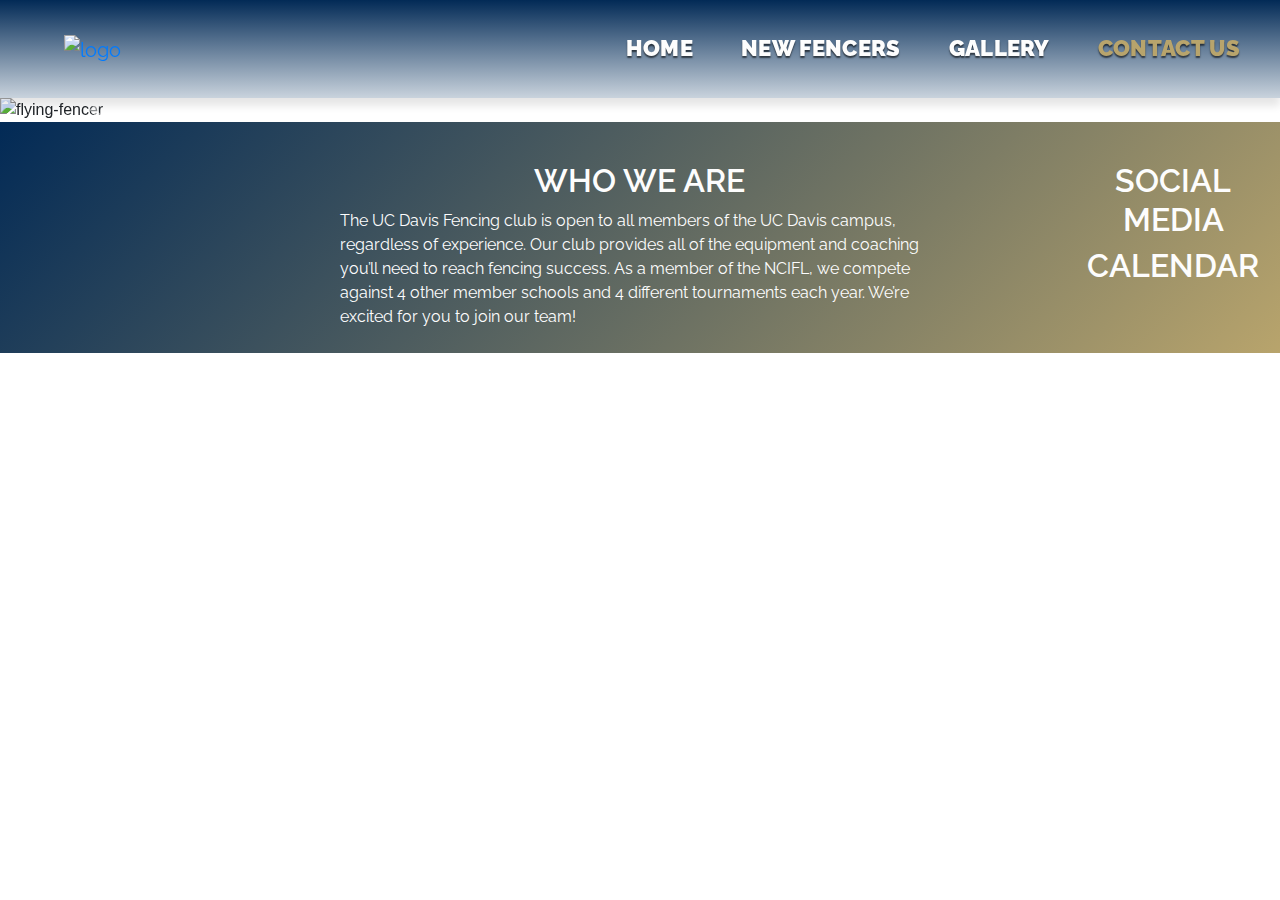
==== index.html @ 944e1681 "Updated styling for fbody fonts" ====
<!doctype html>
<html lang="en-us">
  <head>
    <!-- Required meta tags -->
    <meta charset="utf-8">
    <meta name="viewport" content="width=device-width, initial-scale=1, shrink-to-fit=no">
    <title>UC Davis Fencing Club</title>
    <!-- Get better favIcon <link rel="shortcut icon" href="img/PatchFavIconVer.ico"> -->
    <link rel="stylesheet" href="https://cdnjs.cloudflare.com/ajax/libs/font-awesome/4.7.0/css/font-awesome.min.css">
    <link href="https://fonts.googleapis.com/css2?family=Raleway:ital,wght@0,300;0,400;0,700;0,900;1,500&display=swap" rel="stylesheet">
    <link href="https://fonts.googleapis.com/css2?family=Comic+Neue:ital,wght@0,700;1,400;1,700&display=swap" rel="stylesheet">
    <link rel="stylesheet" href="css/style.css">
    <!-- Bootstrap CSS -->
    <link rel="stylesheet" href="https://stackpath.bootstrapcdn.com/bootstrap/4.3.1/css/bootstrap.min.css" integrity="sha384-ggOyR0iXCbMQv3Xipma34MD+dH/1fQ784/j6cY/iJTQUOhcWr7x9JvoRxT2MZw1T" crossorigin="anonymous">
    <!-- Custom Fonts -->
    
  </head>
  <body>
  
    <!--Top of the Home Page-->


    <!-- Nav Bar (Sticky) -->
   <nav class="navbar navbar-expand-lg navbar-custom sticky-top">
      <a href="index.html" class="navbar-brand navbar-right">
        <img src="img/wordmark-gold-aj.png" alt="logo"></a>
        
      <button class="navbar-toggler" type="button" data-toggle="collapse"
        data-target="#collapsibleNavbar">
        <i class="class fa fa-bars fa-lg py-1"></i>
      </button>

      <div class="collapse navbar-collapse" id="collapsibleNavbar">
        <ul class="navbar-nav ml-auto">
          <li class="nav-item"><a href="index.html" class="nav-link link-type1">HOME</a></li>
          <li class="nav-item"><a href="introduction.html" class="nav-link link-type1">NEW FENCERS</a></li>
          <li class="nav-item"><a href="gallery.html" class="nav-link link-type1">GALLERY</a></li>
          <li class="nav-item"><a href="untitledgoogleform.x?" class="nav-link link-type2">CONTACT US</a></li>
        </ul>
      </div>

   </nav>

   <!-- Carousel -->

   <!-- Carousel Content -->
    <div id="carouselContainer" class="carousel" data-ride="carousel" data-interval="6000">
      <div class="carousel-inner">
        <div class="carousel-item active">
          <img src="img/carousel7.jpg" alt="flying-fencer" class="w-100">
        </div>
        <div class="carousel-item">
          <img src="img/carousel10.jpg" alt="saber" class="w-100">
        </div>
        <div class="carousel-item">
          <img src="img/carousel9.jpg" alt="foilist" class="w-100">
        </div>
        <div class="carousel-item">
          <img src="img/carousel2.jpg" alt="cosmic-foilist" class="w-100">
        </div> 
        <div class="carousel-item">
          <img src="img/carousel2.jpg" alt="cosmic-foilist" class="w-100">
        </div> 
      </div>
      
   <!-- Carousel Buttons-->
      <a class="carousel-control-prev" href="#carouselContainer" role="button" data-slide="prev">
        <span class="carousel-control-prev-icon" aria-hidden="true"></span>
        <span class="sr-only">Previous</span>
      </a>

      <a class="carousel-control-next" href="#carouselContainer" role="button" data-slide="next">
        <span class="carousel-control-next-icon" aria-hidden="true"></span>
        <span class="sr-only">Next</span>
      </a>

    </div>



   <!-- Body -->
   <div class="container-fluid body">

    <div class="row">
      <div class="col-md-2"></div>

      <div class="col-md-8 my-2 about-us">
        <h1>WHO WE ARE</h1>
        <p>The UC Davis Fencing club is open to all members of the UC Davis campus, regardless of experience. 
          Our club provides all of the equipment and coaching you’ll need to reach fencing success. 
          As a member of the NCIFL, we compete against 4 other member schools and 4 different tournaments each year. 
          We’re excited for you to join our team!</p>
      </div>
      
      <div class="col-md-2 my-2 social-links">
          <h1>SOCIAL MEDIA</h1>
          <h1>CALENDAR</h1>
      </div>

   </div>



    <!-- Script Files -->
    <script src="https://code.jquery.com/jquery-3.3.1.slim.min.js" integrity="sha384-q8i/X+965DzO0rT7abK41JStQIAqVgRVzpbzo5smXKp4YfRvH+8abtTE1Pi6jizo" crossorigin="anonymous"></script>
    <script src="https://cdnjs.cloudflare.com/ajax/libs/popper.js/1.14.7/umd/popper.min.js" integrity="sha384-UO2eT0CpHqdSJQ6hJty5KVphtPhzWj9WO1clHTMGa3JDZwrnQq4sF86dIHNDz0W1" crossorigin="anonymous"></script>
    <script src="https://stackpath.bootstrapcdn.com/bootstrap/4.3.1/js/bootstrap.min.js" integrity="sha384-JjSmVgyd0p3pXB1rRibZUAYoIIy6OrQ6VrjIEaFf/nJGzIxFDsf4x0xIM+B07jRM" crossorigin="anonymous"></script>
  </body>
</html>
---- css/style.css ----
/*Navbar Styling */

.navbar-custom {
    background-image: linear-gradient(to bottom, #022a56,#c9d3dd);
    box-shadow: 0 0.5rem 0.5rem rgba(0, 0, 0, .1);
    z-index: 10;
    font-family:'Raleway', serif;
}


.navbar-brand img {
    height: 3rem;
    padding-left: 3rem;
}

.navbar-collapse {
    text-align: center;
}

.nav-item {
    padding: 1rem;
}

.nav-link {
    font-weight: 900;
    font-size: 1.4rem;
    letter-spacing: .02rem;
    text-shadow: 0 0.1rem 0.1rem rgba(0, 0, 0, .6);
}
.nav-link:hover {
    background-color: #022a56;
    border-radius: 16px;
    padding: 6px 20px;
    text-align: center;
}

.link-type1 {
    color:#fdfdfd;
    
}

.link-type1:hover {
    color:#b8a46c
}

.link-type2 {
    color:#b8a46c;
}
.link-type2:hover {
    color:#fdfdfd;
}

/* Carousel Styling */ 


/* Body Styling */


.body {
    font-family: 'Raleway';
    background-image: linear-gradient(135deg, #022a56, #b8a46c);
    height: 100%;
    margin: 0;
    color:#fdfdfd;
    padding-top: 2rem;
}

.about-us>h1 {
    text-align: center;
    font-size:2rem;
    font-weight: 600;
    
}

.about-us>p {
    padding-left: 7rem;
    padding-right: 7rem;
}

.social-links>h1 {
    text-align: center;
    font-size: 2rem;
    font-weight: 600;
    color:#fdfdfd;
}
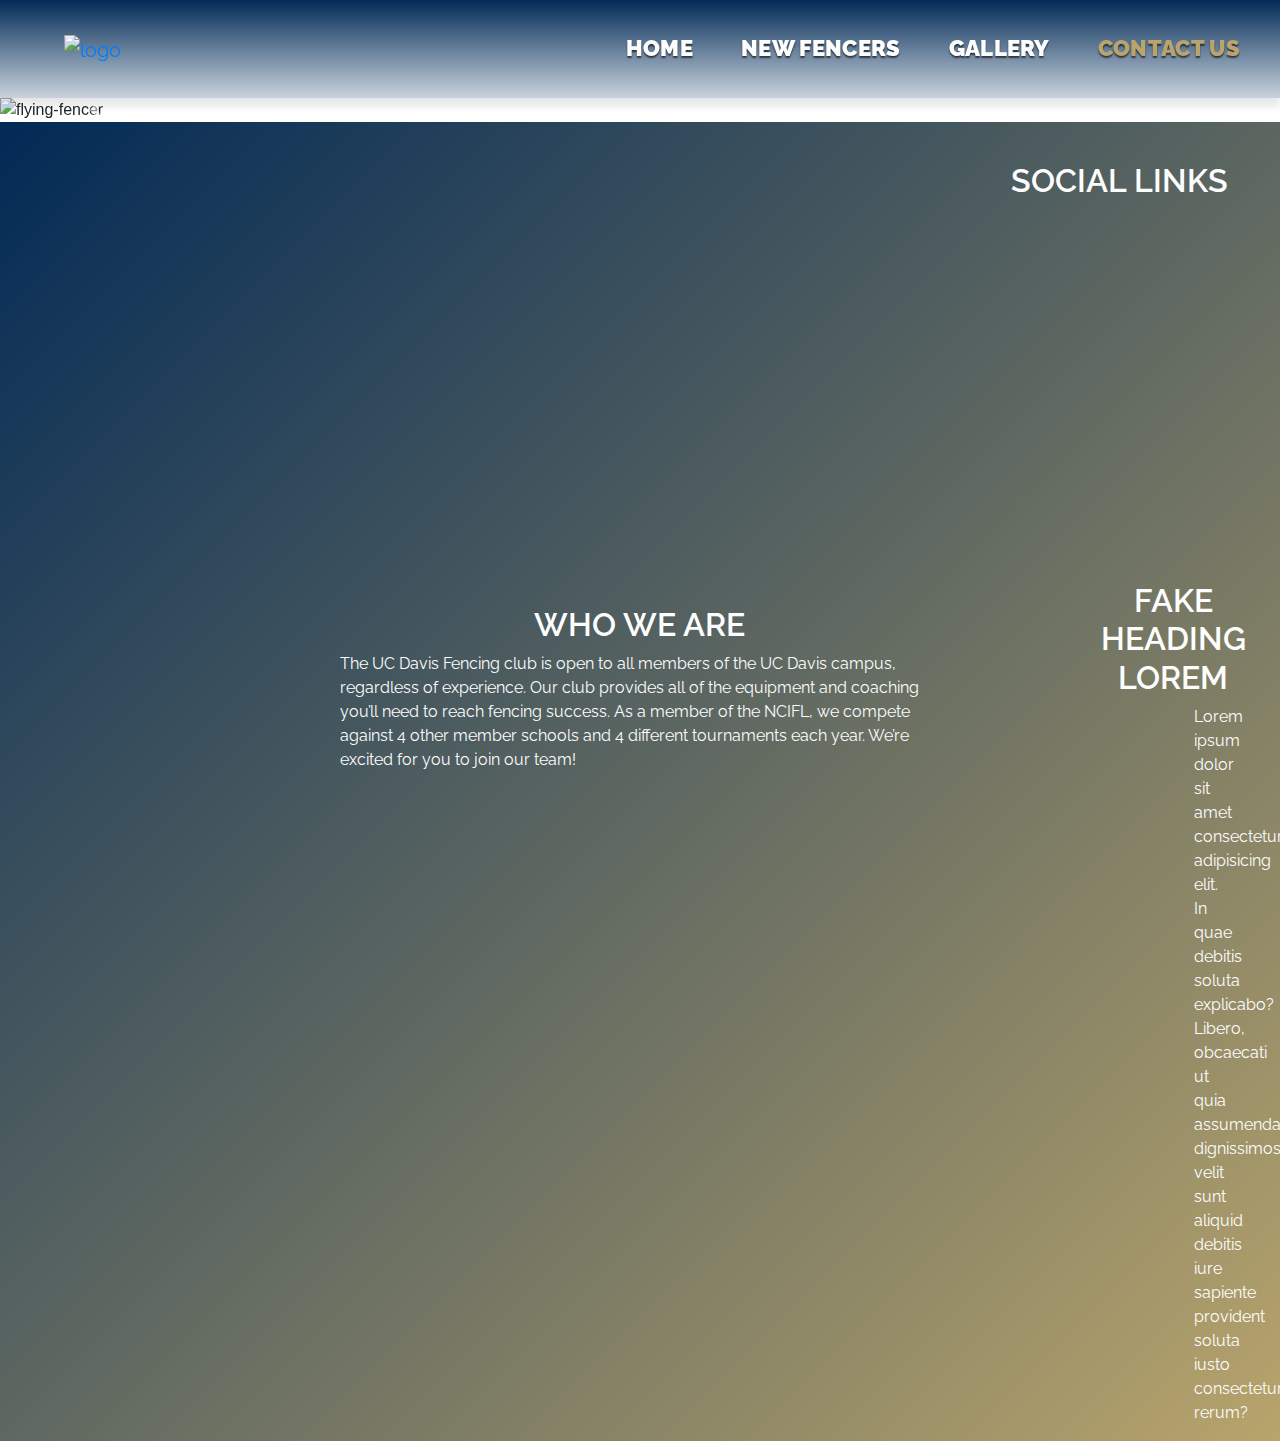
==== commit 5f1f2a99: "Implemented Google Calendar Embed. Need to work on styling and inclusion of Social Links" ====
--- a/index.html
+++ b/index.html
@@ -80,23 +80,45 @@
 
    <!-- Body -->
    <div class="container-fluid body">
+    
+   
+    <div class="row social-links">
+      <div class="col-lg-1"></div>
+    <!-- Calendar -->
+      <div class="col-lg-8 my-2">
+        <div class="google-calendar">
+          <iframe src=
+            "https://calendar.google.com/calendar/embed?height=600&amp;wkst=1&amp;bgcolor=%23b8a46c&amp;ctz=America%2FLos_Angeles&amp;src=Y19ybzNrcHZocnByM250ZTE1bHRrYmttNmttc0Bncm91cC5jYWxlbmRhci5nb29nbGUuY29t&amp;color=%238E24AA&amp;showPrint=0&amp;showTz=0&amp;showCalendars=1" 
+            style="border-width:0" width="800" height="600" frameborder="0" scrolling="no">
+          </iframe>
+        </div>
+      </div>
+
+    <!-- Social Media -->
+      <div class="col-lg-3 my-2">
+        <h1> SOCIAL LINKS </h1>
+      </div>
+
+
+    </div>
+
 
     <div class="row">
-      <div class="col-md-2"></div>
+      <div class="col-lg-2"></div>
 
-      <div class="col-md-8 my-2 about-us">
+      <div class="col-lg-8 my-4 about-us">
         <h1>WHO WE ARE</h1>
         <p>The UC Davis Fencing club is open to all members of the UC Davis campus, regardless of experience. 
           Our club provides all of the equipment and coaching you’ll need to reach fencing success. 
           As a member of the NCIFL, we compete against 4 other member schools and 4 different tournaments each year. 
           We’re excited for you to join our team!</p>
       </div>
+
+      <div class="col-lg-2 about-us">
+        <h1>FAKE HEADING LOREM </h1>
+        <p>Lorem ipsum dolor sit amet consectetur adipisicing elit. In quae debitis soluta explicabo? Libero, obcaecati ut quia assumenda dignissimos velit sunt aliquid debitis iure sapiente provident soluta iusto consectetur rerum?</p>
+      </div>
       
-      <div class="col-md-2 my-2 social-links">
-          <h1>SOCIAL MEDIA</h1>
-          <h1>CALENDAR</h1>
-      </div>
-
    </div>
 
 
--- a/css/style.css
+++ b/css/style.css
@@ -8,8 +8,8 @@
 }
 
 
-.navbar-brand img {
-    height: 3rem;
+.navbar-brand>img {
+    height: 2rem;
     padding-left: 3rem;
 }
 
@@ -35,41 +35,53 @@
 }
 
 .link-type1 {
-    color:#fdfdfd;
-    
+    color: #fdfdfd;
 }
 
 .link-type1:hover {
-    color:#b8a46c
+    color: #b8a46c
 }
 
 .link-type2 {
-    color:#b8a46c;
+    color: #b8a46c;
 }
 .link-type2:hover {
-    color:#fdfdfd;
+    color: #fdfdfd;
 }
 
 /* Carousel Styling */ 
 
-
 /* Body Styling */
-
-
 .body {
     font-family: 'Raleway';
     background-image: linear-gradient(135deg, #022a56, #b8a46c);
     height: 100%;
     margin: 0;
-    color:#fdfdfd;
+    color: #fdfdfd;
     padding-top: 2rem;
 }
 
-.about-us>h1 {
+.body h1 {
     text-align: center;
-    font-size:2rem;
+    font-size: 2rem;
     font-weight: 600;
-    
+    color:#fdfdfd;
+}
+
+
+/* Calendar & Social Media Styling */
+
+.google-calendar {
+    position: relative;
+    height: 0;
+    width: 85%;
+    padding-bottom: 50%;
+}
+
+.google-calendar iframe {
+    position: absolute;
+    width: 100%;
+    height: 100%;
 }
 
 .about-us>p {
@@ -77,9 +89,3 @@
     padding-right: 7rem;
 }
 
-.social-links>h1 {
-    text-align: center;
-    font-size: 2rem;
-    font-weight: 600;
-    color:#fdfdfd;
-}
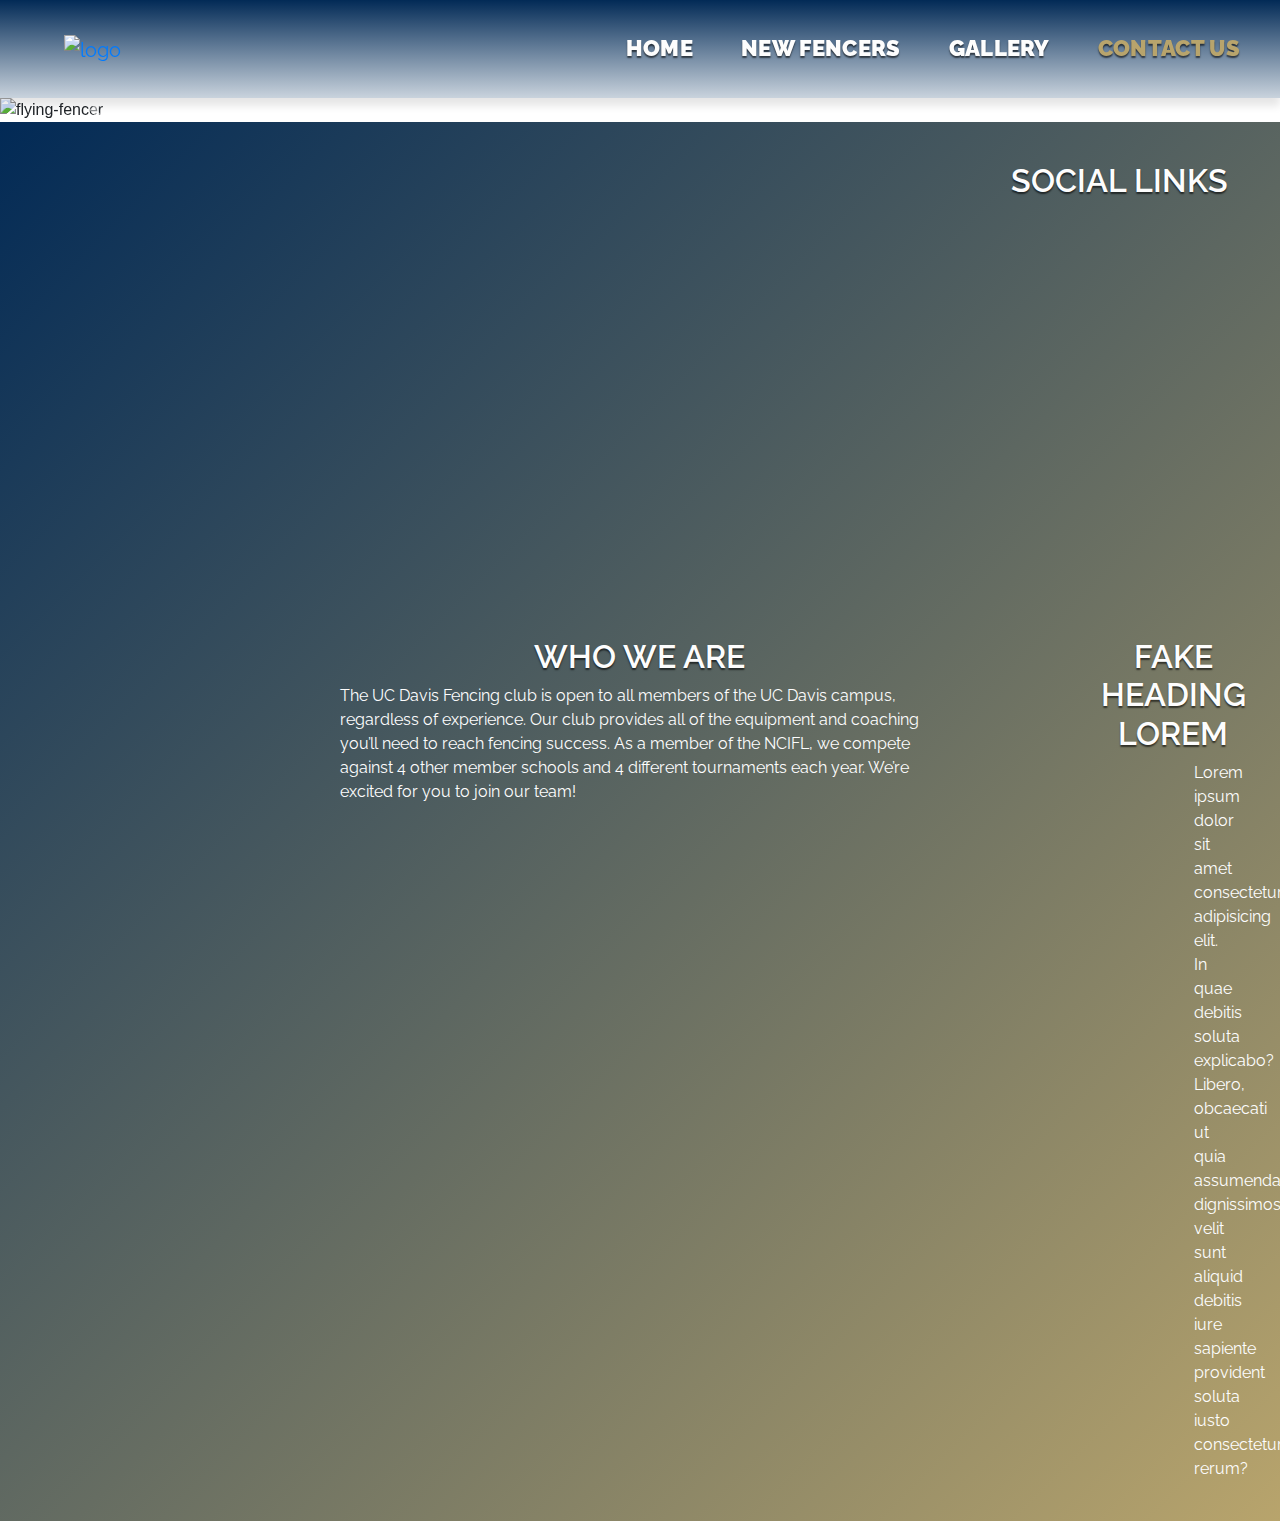
==== commit a4798687: "Styling Updates" ====
--- a/index.html
+++ b/index.html
@@ -47,19 +47,19 @@
     <div id="carouselContainer" class="carousel" data-ride="carousel" data-interval="6000">
       <div class="carousel-inner">
         <div class="carousel-item active">
-          <img src="img/carousel7.jpg" alt="flying-fencer" class="w-100">
+          <img src="img/flying-fencer-crop2.jpg" alt="flying-fencer" class="w-100">
         </div>
         <div class="carousel-item">
-          <img src="img/carousel10.jpg" alt="saber" class="w-100">
+          <img src="img/alexis-saber-cropped.jpg" alt="saber" class="w-100">
         </div>
         <div class="carousel-item">
-          <img src="img/carousel9.jpg" alt="foilist" class="w-100">
+          <img src="img/foilist-cropped.jpg" alt="foilist" class="w-100">
         </div>
         <div class="carousel-item">
-          <img src="img/carousel2.jpg" alt="cosmic-foilist" class="w-100">
+          <img src="img/ethan-saber-cropped.jpg" alt="cosmic-foilist" class="w-100">
         </div> 
         <div class="carousel-item">
-          <img src="img/carousel2.jpg" alt="cosmic-foilist" class="w-100">
+          <img src="img/cosmic-foilist-cropped.jpg" alt="cosmic-foilist" class="w-100">
         </div> 
       </div>
       
@@ -80,8 +80,6 @@
 
    <!-- Body -->
    <div class="container-fluid body">
-    
-   
     <div class="row social-links">
       <div class="col-lg-1"></div>
     <!-- Calendar -->
@@ -114,7 +112,7 @@
           We’re excited for you to join our team!</p>
       </div>
 
-      <div class="col-lg-2 about-us">
+      <div class="col-lg-2 my-4 about-us">
         <h1>FAKE HEADING LOREM </h1>
         <p>Lorem ipsum dolor sit amet consectetur adipisicing elit. In quae debitis soluta explicabo? Libero, obcaecati ut quia assumenda dignissimos velit sunt aliquid debitis iure sapiente provident soluta iusto consectetur rerum?</p>
       </div>
--- a/css/style.css
+++ b/css/style.css
@@ -66,6 +66,7 @@
     font-size: 2rem;
     font-weight: 600;
     color:#fdfdfd;
+    text-shadow: 0 0.1rem 0.1rem rgba(0, 0, 0, .6);
 }
 
 
@@ -84,6 +85,11 @@
     height: 100%;
 }
 
+.social-links {
+    padding-bottom: 2rem;
+}
+
+
 .about-us>p {
     padding-left: 7rem;
     padding-right: 7rem;
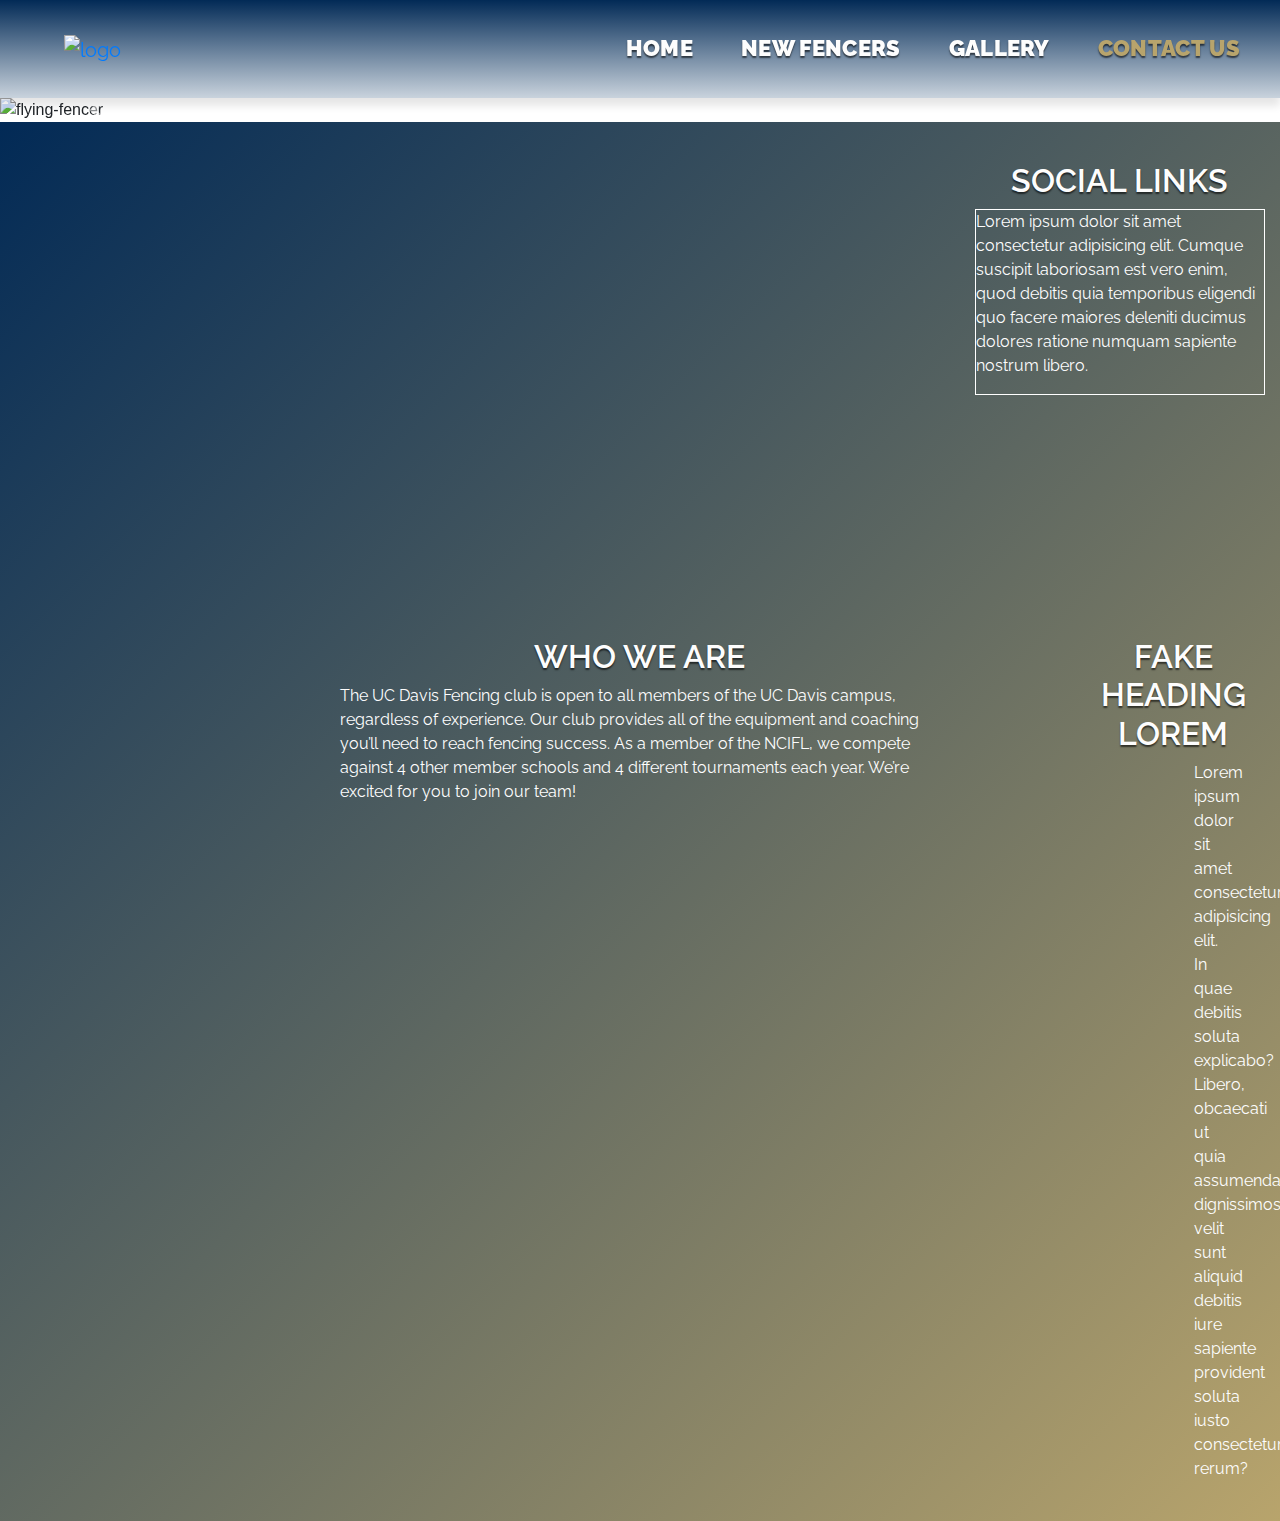
==== commit bd0e7736: "Changes to structure of project." ====
--- a/index.html
+++ b/index.html
@@ -80,10 +80,10 @@
 
    <!-- Body -->
    <div class="container-fluid body">
-    <div class="row social-links">
-      <div class="col-lg-1"></div>
+    <div class="row">
+      <div class="col-lg-1 "></div>
     <!-- Calendar -->
-      <div class="col-lg-8 my-2">
+      <div class="col-lg-8 my-2 social-links">
         <div class="google-calendar">
           <iframe src=
             "https://calendar.google.com/calendar/embed?height=600&amp;wkst=1&amp;bgcolor=%23b8a46c&amp;ctz=America%2FLos_Angeles&amp;src=Y19ybzNrcHZocnByM250ZTE1bHRrYmttNmttc0Bncm91cC5jYWxlbmRhci5nb29nbGUuY29t&amp;color=%238E24AA&amp;showPrint=0&amp;showTz=0&amp;showCalendars=1" 
@@ -93,10 +93,17 @@
       </div>
 
     <!-- Social Media -->
-      <div class="col-lg-3 my-2">
+      <div class="col-lg-3 my-2 social-links">
         <h1> SOCIAL LINKS </h1>
-      </div>
-
+        <div class="border border-top border-white">
+          <p> Lorem ipsum dolor sit amet consectetur adipisicing elit. Cumque suscipit laboriosam est vero enim, quod debitis quia temporibus eligendi quo facere maiores deleniti ducimus dolores ratione numquam sapiente nostrum libero.</p>
+        </div>
+          
+        
+        </div>
+  
+       
+        
 
     </div>
 
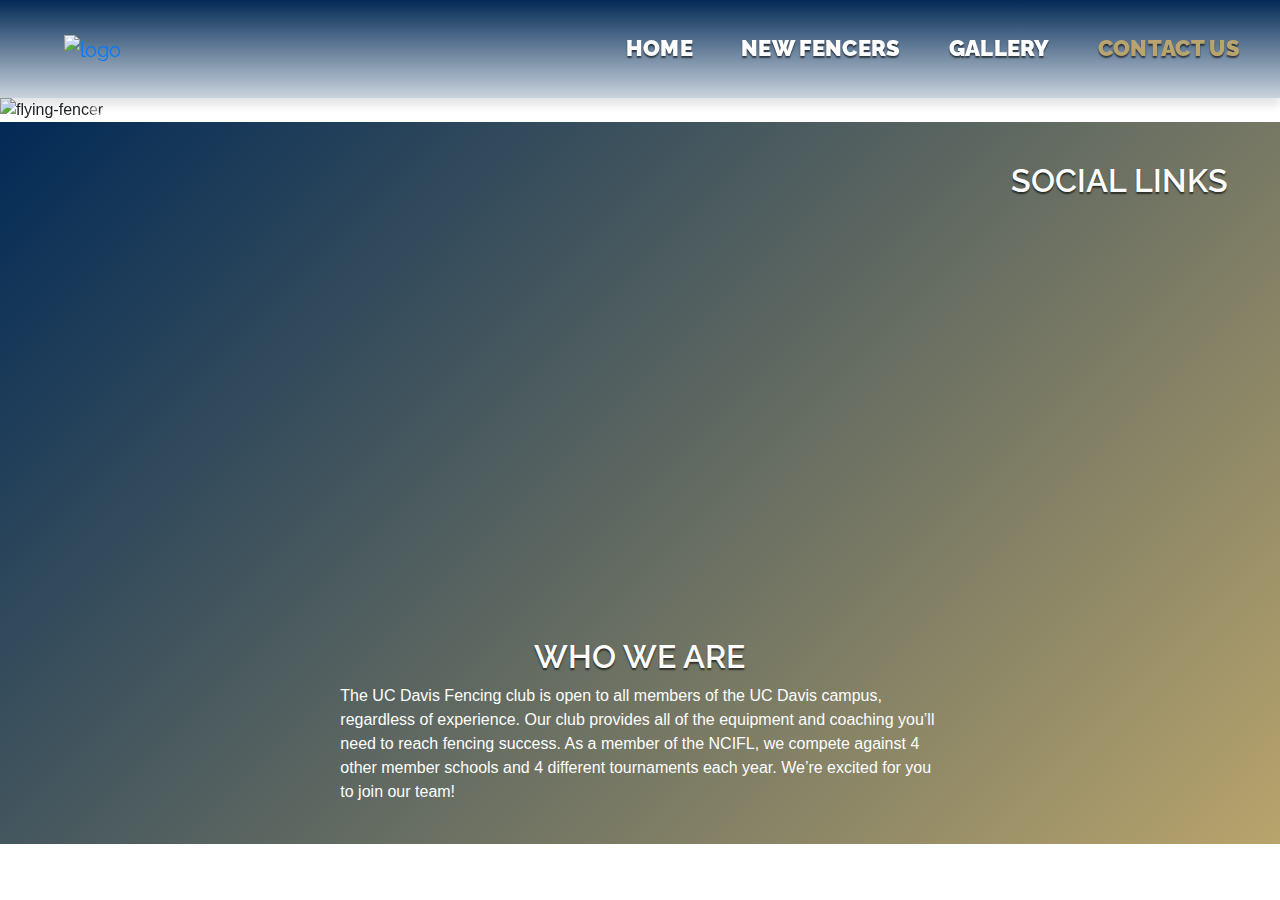
==== commit 7147ffa7: "Added in social media icons." ====
--- a/index.html
+++ b/index.html
@@ -6,7 +6,7 @@
     <meta name="viewport" content="width=device-width, initial-scale=1, shrink-to-fit=no">
     <title>UC Davis Fencing Club</title>
     <!-- Get better favIcon <link rel="shortcut icon" href="img/PatchFavIconVer.ico"> -->
-    <link rel="stylesheet" href="https://cdnjs.cloudflare.com/ajax/libs/font-awesome/4.7.0/css/font-awesome.min.css">
+    <script src="https://kit.fontawesome.com/cbf38461da.js" crossorigin="anonymous"></script>
     <link href="https://fonts.googleapis.com/css2?family=Raleway:ital,wght@0,300;0,400;0,700;0,900;1,500&display=swap" rel="stylesheet">
     <link href="https://fonts.googleapis.com/css2?family=Comic+Neue:ital,wght@0,700;1,400;1,700&display=swap" rel="stylesheet">
     <link rel="stylesheet" href="css/style.css">
@@ -44,7 +44,8 @@
    <!-- Carousel -->
 
    <!-- Carousel Content -->
-    <div id="carouselContainer" class="carousel" data-ride="carousel" data-interval="6000">
+    <!-- All images are cropped at 1920x1080 -->
+    <div id="carouselContainer" class="carousel slide" data-ride="carousel" data-interval="6000">
       <div class="carousel-inner">
         <div class="carousel-item active">
           <img src="img/flying-fencer-crop2.jpg" alt="flying-fencer" class="w-100">
@@ -81,9 +82,10 @@
    <!-- Body -->
    <div class="container-fluid body">
     <div class="row">
-      <div class="col-lg-1 "></div>
-    <!-- Calendar -->
-      <div class="col-lg-8 my-2 social-links">
+      
+      <!-- Calendar -->
+      
+      <div class="col-lg-8 offset-lg-1 my-2 social-links">
         <div class="google-calendar">
           <iframe src=
             "https://calendar.google.com/calendar/embed?height=600&amp;wkst=1&amp;bgcolor=%23b8a46c&amp;ctz=America%2FLos_Angeles&amp;src=Y19ybzNrcHZocnByM250ZTE1bHRrYmttNmttc0Bncm91cC5jYWxlbmRhci5nb29nbGUuY29t&amp;color=%238E24AA&amp;showPrint=0&amp;showTz=0&amp;showCalendars=1" 
@@ -91,40 +93,56 @@
           </iframe>
         </div>
       </div>
+        <!-- Social Media Links Header -->
+      <div class="col-lg-3 my-2 social-links">
+        <div class="row">
+          <div class="col-lg">
+            <h1> SOCIAL LINKS </h1>
+          </div>
+        </div>
 
-    <!-- Social Media -->
-      <div class="col-lg-3 my-2 social-links">
-        <h1> SOCIAL LINKS </h1>
-        <div class="border border-top border-white">
-          <p> Lorem ipsum dolor sit amet consectetur adipisicing elit. Cumque suscipit laboriosam est vero enim, quod debitis quia temporibus eligendi quo facere maiores deleniti ducimus dolores ratione numquam sapiente nostrum libero.</p>
+        <div class="row ">
+          <div class="col-md"><a href=""><i class="fab fa-facebook-square"></i></a></div>
+          <div class="col-md"><a href=""><i class="fab fa-instagram"></i></a></div>
+          <div class="col-md"><a href=""><i class="fab fa-discord"></i></a></div>
+        </div>  
+          
+          
         </div>
-          
+      </div>  
+    
+    
+    <!-- Actual Social Media Link Buttons -->
+    <!-- <div class="col-lg-3 offset-lg-9">
+      <div class="row">
+          <div class="col">
+            <a href=""><i class="fab fa-facebook-square"></a>
+          </div>
+          <div class="col">
+            <a href=""><i class="fab fa-instagram"></i></a>
+          </div>
+          <div class="col">
+            <a href=""><i class="fab fa-discord"></i></a>
+          </div>
+      </div> -->
+    
+
+
+
+
+      <div class="row">
+        <div class="col-lg-8 offset-lg-2 my-4 about-us">
+          <h1>WHO WE ARE</h1>
+          <p>The UC Davis Fencing club is open to all members of the UC Davis campus, regardless of experience. 
+            Our club provides all of the equipment and coaching you’ll need to reach fencing success. 
+            As a member of the NCIFL, we compete against 4 other member schools and 4 different tournaments each year. 
+            We’re excited for you to join our team!</p>
+        </div>
+
         
-        </div>
-  
-       
-        
+      </div>
 
     </div>
-
-
-    <div class="row">
-      <div class="col-lg-2"></div>
-
-      <div class="col-lg-8 my-4 about-us">
-        <h1>WHO WE ARE</h1>
-        <p>The UC Davis Fencing club is open to all members of the UC Davis campus, regardless of experience. 
-          Our club provides all of the equipment and coaching you’ll need to reach fencing success. 
-          As a member of the NCIFL, we compete against 4 other member schools and 4 different tournaments each year. 
-          We’re excited for you to join our team!</p>
-      </div>
-
-      <div class="col-lg-2 my-4 about-us">
-        <h1>FAKE HEADING LOREM </h1>
-        <p>Lorem ipsum dolor sit amet consectetur adipisicing elit. In quae debitis soluta explicabo? Libero, obcaecati ut quia assumenda dignissimos velit sunt aliquid debitis iure sapiente provident soluta iusto consectetur rerum?</p>
-      </div>
-      
-   </div>
 
 
 
--- a/css/style.css
+++ b/css/style.css
@@ -53,7 +53,6 @@
 
 /* Body Styling */
 .body {
-    font-family: 'Raleway';
     background-image: linear-gradient(135deg, #022a56, #b8a46c);
     height: 100%;
     margin: 0;
@@ -62,6 +61,7 @@
 }
 
 .body h1 {
+    font-family: 'Raleway';
     text-align: center;
     font-size: 2rem;
     font-weight: 600;
@@ -89,6 +89,32 @@
     padding-bottom: 2rem;
 }
 
+.social-links i {
+    font-size: 4rem;
+}
+ .social-links ul {
+    overflow: auto;
+    text-align: center;
+}
+
+.social-links ul li {
+    list-style-type: none;
+    float: left;
+    text-align: center;
+}
+
+.social-links ul li a i {
+    background: #205D7A;
+	color: #fff;
+	width: 40px;
+	height: 40px;
+	border-radius: 20px;
+	font-size: 25px;
+	text-align: center;
+	margin-right: 10px;
+	padding-top: 15%;
+}
+
 
 .about-us>p {
     padding-left: 7rem;
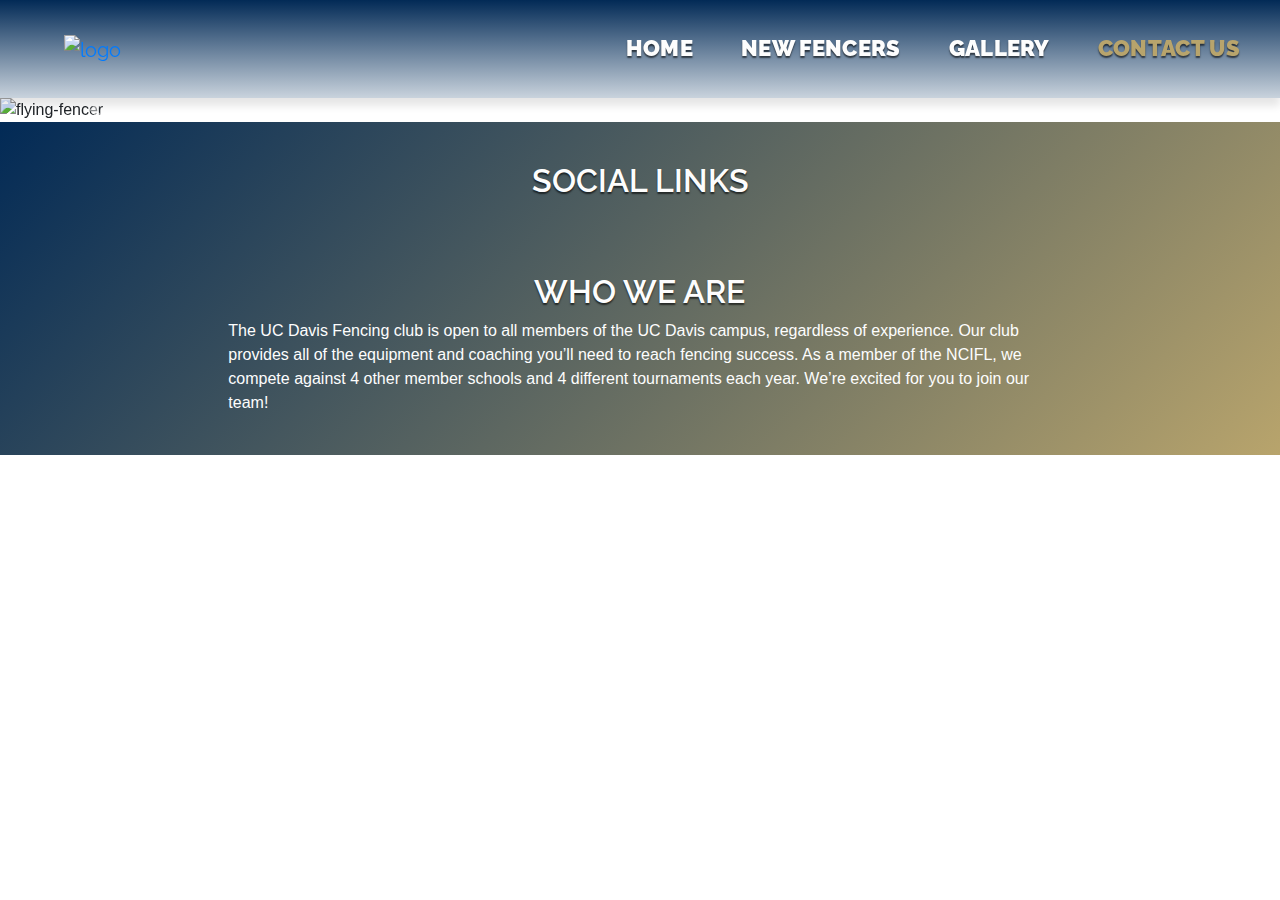
==== commit 568906d8: "Added responsive social media icons." ====
--- a/index.html
+++ b/index.html
@@ -1,117 +1,139 @@
 <!doctype html>
 <html lang="en-us">
-  <head>
-    <!-- Required meta tags -->
-    <meta charset="utf-8">
-    <meta name="viewport" content="width=device-width, initial-scale=1, shrink-to-fit=no">
-    <title>UC Davis Fencing Club</title>
-    <!-- Get better favIcon <link rel="shortcut icon" href="img/PatchFavIconVer.ico"> -->
-    <script src="https://kit.fontawesome.com/cbf38461da.js" crossorigin="anonymous"></script>
-    <link href="https://fonts.googleapis.com/css2?family=Raleway:ital,wght@0,300;0,400;0,700;0,900;1,500&display=swap" rel="stylesheet">
-    <link href="https://fonts.googleapis.com/css2?family=Comic+Neue:ital,wght@0,700;1,400;1,700&display=swap" rel="stylesheet">
-    <link rel="stylesheet" href="css/style.css">
-    <!-- Bootstrap CSS -->
-    <link rel="stylesheet" href="https://stackpath.bootstrapcdn.com/bootstrap/4.3.1/css/bootstrap.min.css" integrity="sha384-ggOyR0iXCbMQv3Xipma34MD+dH/1fQ784/j6cY/iJTQUOhcWr7x9JvoRxT2MZw1T" crossorigin="anonymous">
-    <!-- Custom Fonts -->
-    
-  </head>
-  <body>
-  
-    <!--Top of the Home Page-->
+
+<head>
+  <!-- Required meta tags -->
+  <meta charset="utf-8">
+  <meta name="viewport" content="width=device-width, initial-scale=1, shrink-to-fit=no">
+  <title>UC Davis Fencing Club</title>
+  <!-- Get better favIcon <link rel="shortcut icon" href="img/PatchFavIconVer.ico"> -->
+  <script src="https://kit.fontawesome.com/cbf38461da.js" crossorigin="anonymous"></script>
+  <link href="https://fonts.googleapis.com/css2?family=Raleway:ital,wght@0,300;0,400;0,700;0,900;1,500&display=swap"
+    rel="stylesheet">
+  <link href="https://fonts.googleapis.com/css2?family=Comic+Neue:ital,wght@0,700;1,400;1,700&display=swap"
+    rel="stylesheet">
+  <link rel="stylesheet" href="css/style.css">
+  <!-- Bootstrap CSS -->
+  <link rel="stylesheet" href="https://stackpath.bootstrapcdn.com/bootstrap/4.3.1/css/bootstrap.min.css"
+    integrity="sha384-ggOyR0iXCbMQv3Xipma34MD+dH/1fQ784/j6cY/iJTQUOhcWr7x9JvoRxT2MZw1T" crossorigin="anonymous">
+  <!-- Custom Fonts -->
+
+</head>
+
+<body>
+
+  <!--Top of the Home Page-->
 
 
-    <!-- Nav Bar (Sticky) -->
-   <nav class="navbar navbar-expand-lg navbar-custom sticky-top">
-      <a href="index.html" class="navbar-brand navbar-right">
-        <img src="img/wordmark-gold-aj.png" alt="logo"></a>
-        
-      <button class="navbar-toggler" type="button" data-toggle="collapse"
-        data-target="#collapsibleNavbar">
-        <i class="class fa fa-bars fa-lg py-1"></i>
-      </button>
+  <!-- Nav Bar (Sticky) -->
+  <nav class="navbar navbar-expand-lg navbar-custom sticky-top">
+    <a href="index.html" class="navbar-brand navbar-right">
+      <img src="img/wordmark-gold-aj.png" alt="logo"></a>
 
-      <div class="collapse navbar-collapse" id="collapsibleNavbar">
-        <ul class="navbar-nav ml-auto">
-          <li class="nav-item"><a href="index.html" class="nav-link link-type1">HOME</a></li>
-          <li class="nav-item"><a href="introduction.html" class="nav-link link-type1">NEW FENCERS</a></li>
-          <li class="nav-item"><a href="gallery.html" class="nav-link link-type1">GALLERY</a></li>
-          <li class="nav-item"><a href="untitledgoogleform.x?" class="nav-link link-type2">CONTACT US</a></li>
-        </ul>
+    <button class="navbar-toggler" type="button" data-toggle="collapse" data-target="#collapsibleNavbar">
+      <i class="class fa fa-bars fa-lg py-1"></i>
+    </button>
+
+    <div class="collapse navbar-collapse" id="collapsibleNavbar">
+      <ul class="navbar-nav ml-auto">
+        <li class="nav-item"><a href="index.html" class="nav-link link-type1">HOME</a></li>
+        <li class="nav-item"><a href="introduction.html" class="nav-link link-type1">NEW FENCERS</a></li>
+        <li class="nav-item"><a href="gallery.html" class="nav-link link-type1">GALLERY</a></li>
+        <li class="nav-item"><a href="untitledgoogleform.x?" class="nav-link link-type2">CONTACT US</a></li>
+      </ul>
+    </div>
+
+  </nav>
+
+  <!-- Carousel -->
+
+  <!-- Carousel Content -->
+  <!-- All images are cropped at 1920x1080 -->
+  <div id="carouselContainer" class="carousel slide" data-ride="carousel" data-interval="6000">
+    <div class="carousel-inner">
+      <div class="carousel-item active">
+        <img src="img/flying-fencer-crop2.jpg" alt="flying-fencer" class="w-100">
       </div>
+      <div class="carousel-item">
+        <img src="img/alexis-saber-cropped.jpg" alt="saber" class="w-100">
+      </div>
+      <div class="carousel-item">
+        <img src="img/foilist-cropped.jpg" alt="foilist" class="w-100">
+      </div>
+      <div class="carousel-item">
+        <img src="img/ethan-saber-cropped.jpg" alt="cosmic-foilist" class="w-100">
+      </div>
+      <div class="carousel-item">
+        <img src="img/cosmic-foilist-cropped.jpg" alt="cosmic-foilist" class="w-100">
+      </div>
+    </div>
 
-   </nav>
+    <!-- Carousel Buttons-->
+    <a class="carousel-control-prev" href="#carouselContainer" role="button" data-slide="prev">
+      <span class="carousel-control-prev-icon" aria-hidden="true"></span>
+      <span class="sr-only">Previous</span>
+    </a>
 
-   <!-- Carousel -->
+    <a class="carousel-control-next" href="#carouselContainer" role="button" data-slide="next">
+      <span class="carousel-control-next-icon" aria-hidden="true"></span>
+      <span class="sr-only">Next</span>
+    </a>
 
-   <!-- Carousel Content -->
-    <!-- All images are cropped at 1920x1080 -->
-    <div id="carouselContainer" class="carousel slide" data-ride="carousel" data-interval="6000">
-      <div class="carousel-inner">
-        <div class="carousel-item active">
-          <img src="img/flying-fencer-crop2.jpg" alt="flying-fencer" class="w-100">
-        </div>
-        <div class="carousel-item">
-          <img src="img/alexis-saber-cropped.jpg" alt="saber" class="w-100">
-        </div>
-        <div class="carousel-item">
-          <img src="img/foilist-cropped.jpg" alt="foilist" class="w-100">
-        </div>
-        <div class="carousel-item">
-          <img src="img/ethan-saber-cropped.jpg" alt="cosmic-foilist" class="w-100">
-        </div> 
-        <div class="carousel-item">
-          <img src="img/cosmic-foilist-cropped.jpg" alt="cosmic-foilist" class="w-100">
-        </div> 
-      </div>
-      
-   <!-- Carousel Buttons-->
-      <a class="carousel-control-prev" href="#carouselContainer" role="button" data-slide="prev">
-        <span class="carousel-control-prev-icon" aria-hidden="true"></span>
-        <span class="sr-only">Previous</span>
-      </a>
-
-      <a class="carousel-control-next" href="#carouselContainer" role="button" data-slide="next">
-        <span class="carousel-control-next-icon" aria-hidden="true"></span>
-        <span class="sr-only">Next</span>
-      </a>
-
-    </div>
+  </div>
 
 
 
-   <!-- Body -->
-   <div class="container-fluid body">
+  <!-- Body -->
+  <div class="container-fluid body">
     <div class="row">
-      
+
       <!-- Calendar -->
-      
-      <div class="col-lg-8 offset-lg-1 my-2 social-links">
+      <!-- 
+        <div class="col-lg-7 offset-lg-1 my-2 social-links">
         <div class="google-calendar">
-          <iframe src=
-            "https://calendar.google.com/calendar/embed?height=600&amp;wkst=1&amp;bgcolor=%23b8a46c&amp;ctz=America%2FLos_Angeles&amp;src=Y19ybzNrcHZocnByM250ZTE1bHRrYmttNmttc0Bncm91cC5jYWxlbmRhci5nb29nbGUuY29t&amp;color=%238E24AA&amp;showPrint=0&amp;showTz=0&amp;showCalendars=1" 
+          <iframe
+            src="https://calendar.google.com/calendar/embed?height=600&amp;wkst=1&amp;bgcolor=%23b8a46c&amp;ctz=America%2FLos_Angeles&amp;src=Y19ybzNrcHZocnByM250ZTE1bHRrYmttNmttc0Bncm91cC5jYWxlbmRhci5nb29nbGUuY29t&amp;color=%238E24AA&amp;showPrint=0&amp;showTz=0&amp;showCalendars=1"
             style="border-width:0" width="800" height="600" frameborder="0" scrolling="no">
           </iframe>
         </div>
       </div>
-        <!-- Social Media Links Header -->
-      <div class="col-lg-3 my-2 social-links">
-        <div class="row">
-          <div class="col-lg">
-            <h1> SOCIAL LINKS </h1>
-          </div>
+      -->
+      
+      <!-- Social Media Links Header -->
+      <div class="col my-2 social-links ">
+        <div class="row justify-content-center align-items-center">
+          <h1> SOCIAL LINKS </h1>
         </div>
 
-        <div class="row ">
-          <div class="col-md"><a href=""><i class="fab fa-facebook-square"></i></a></div>
-          <div class="col-md"><a href=""><i class="fab fa-instagram"></i></a></div>
-          <div class="col-md"><a href=""><i class="fab fa-discord"></i></a></div>
-        </div>  
-          
-          
+        <div class="row justify-content-center align-items-center">
+          <div class="col">
+            <div class="text-center"><a href=""><i class="fab fa-facebook-square"></i></a></div>
+          </div>
+          <div class="col">
+            <div class="text-center"><a href=""><i class="fab fa-instagram"></i></a></div>
+          </div>
+          <div class="col">
+            <div class="text-center"><a href=""><i class="fab fa-discord"></i></a></div>
+          </div>
+
+
+
+          <!-- <div class="col mx-auto">
+          <div class="text-center">Col1</div>  
+          </div>
+          <div class="col mx-auto">Col2</div>
+          <div class="col mx-auto">Col3</div>
+        -->
+
+          <!-- <div class="col"><a href=""><i class="fab fa-facebook-square"></i></a></div>
+          <div class="col"><a href=""><i class="fab fa-instagram"></i></a></div>
+          <div class="col"><a href=""><i class="fab fa-discord"></i></a></div> -->
         </div>
-      </div>  
-    
-    
+
+      </div>
+    </div>
+
+
     <!-- Actual Social Media Link Buttons -->
     <!-- <div class="col-lg-3 offset-lg-9">
       <div class="row">
@@ -125,30 +147,37 @@
             <a href=""><i class="fab fa-discord"></i></a>
           </div>
       </div> -->
-    
 
 
 
 
-      <div class="row">
-        <div class="col-lg-8 offset-lg-2 my-4 about-us">
-          <h1>WHO WE ARE</h1>
-          <p>The UC Davis Fencing club is open to all members of the UC Davis campus, regardless of experience. 
-            Our club provides all of the equipment and coaching you’ll need to reach fencing success. 
-            As a member of the NCIFL, we compete against 4 other member schools and 4 different tournaments each year. 
-            We’re excited for you to join our team!</p>
-        </div>
 
-        
+    <div class="row">
+      <div class="col-lg-8 offset-lg-2 my-4 about-us">
+        <h1>WHO WE ARE</h1>
+        <p>The UC Davis Fencing club is open to all members of the UC Davis campus, regardless of experience.
+          Our club provides all of the equipment and coaching you’ll need to reach fencing success.
+          As a member of the NCIFL, we compete against 4 other member schools and 4 different tournaments each year.
+          We’re excited for you to join our team!</p>
       </div>
+
 
     </div>
 
+  </div>
 
 
-    <!-- Script Files -->
-    <script src="https://code.jquery.com/jquery-3.3.1.slim.min.js" integrity="sha384-q8i/X+965DzO0rT7abK41JStQIAqVgRVzpbzo5smXKp4YfRvH+8abtTE1Pi6jizo" crossorigin="anonymous"></script>
-    <script src="https://cdnjs.cloudflare.com/ajax/libs/popper.js/1.14.7/umd/popper.min.js" integrity="sha384-UO2eT0CpHqdSJQ6hJty5KVphtPhzWj9WO1clHTMGa3JDZwrnQq4sF86dIHNDz0W1" crossorigin="anonymous"></script>
-    <script src="https://stackpath.bootstrapcdn.com/bootstrap/4.3.1/js/bootstrap.min.js" integrity="sha384-JjSmVgyd0p3pXB1rRibZUAYoIIy6OrQ6VrjIEaFf/nJGzIxFDsf4x0xIM+B07jRM" crossorigin="anonymous"></script>
-  </body>
+
+  <!-- Script Files -->
+  <script src="https://code.jquery.com/jquery-3.3.1.slim.min.js"
+    integrity="sha384-q8i/X+965DzO0rT7abK41JStQIAqVgRVzpbzo5smXKp4YfRvH+8abtTE1Pi6jizo"
+    crossorigin="anonymous"></script>
+  <script src="https://cdnjs.cloudflare.com/ajax/libs/popper.js/1.14.7/umd/popper.min.js"
+    integrity="sha384-UO2eT0CpHqdSJQ6hJty5KVphtPhzWj9WO1clHTMGa3JDZwrnQq4sF86dIHNDz0W1"
+    crossorigin="anonymous"></script>
+  <script src="https://stackpath.bootstrapcdn.com/bootstrap/4.3.1/js/bootstrap.min.js"
+    integrity="sha384-JjSmVgyd0p3pXB1rRibZUAYoIIy6OrQ6VrjIEaFf/nJGzIxFDsf4x0xIM+B07jRM"
+    crossorigin="anonymous"></script>
+</body>
+
 </html>--- a/css/style.css
+++ b/css/style.css
@@ -85,8 +85,13 @@
     height: 100%;
 }
 
+ 
 .social-links {
     padding-bottom: 2rem;
+}
+
+.social-links>h1 {
+    
 }
 
 .social-links i {
@@ -94,13 +99,12 @@
 }
  .social-links ul {
     overflow: auto;
-    text-align: center;
+    
 }
 
 .social-links ul li {
     list-style-type: none;
-    float: left;
-    text-align: center;
+    
 }
 
 .social-links ul li a i {
@@ -108,13 +112,11 @@
 	color: #fff;
 	width: 40px;
 	height: 40px;
-	border-radius: 20px;
 	font-size: 25px;
-	text-align: center;
-	margin-right: 10px;
-	padding-top: 15%;
+    padding-top: 15%;
+    text-align: center;
 }
-
+*/
 
 .about-us>p {
     padding-left: 7rem;
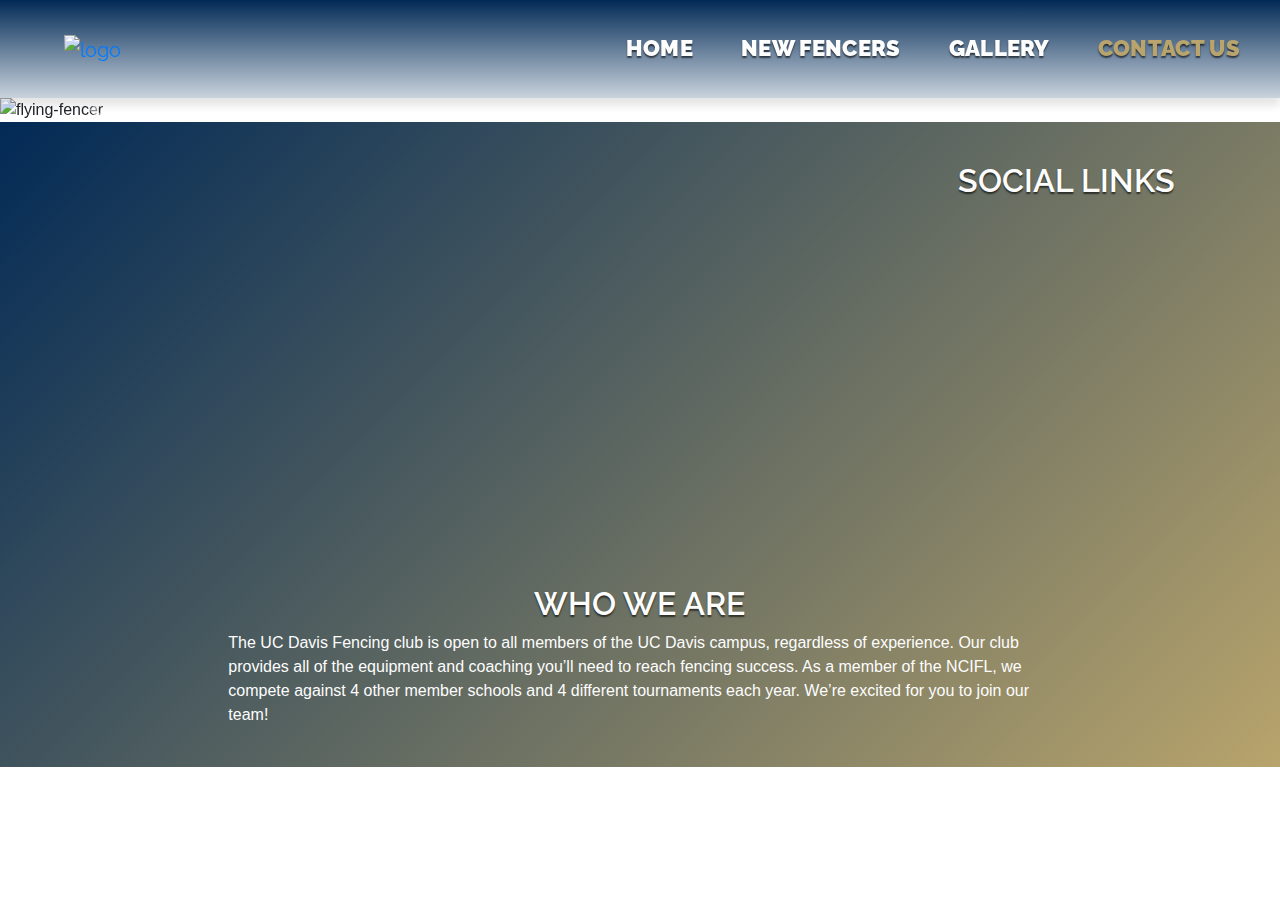
==== commit e59a9243: "Fixed responsive nature of social link icons." ====
--- a/index.html
+++ b/index.html
@@ -88,7 +88,7 @@
     <div class="row">
 
       <!-- Calendar -->
-      <!-- 
+      
         <div class="col-lg-7 offset-lg-1 my-2 social-links">
         <div class="google-calendar">
           <iframe
@@ -97,7 +97,7 @@
           </iframe>
         </div>
       </div>
-      -->
+      
       
       <!-- Social Media Links Header -->
       <div class="col my-2 social-links ">
@@ -106,51 +106,19 @@
         </div>
 
         <div class="row justify-content-center align-items-center">
-          <div class="col">
+          <div class="col-lg-12 col-4 my-4">
             <div class="text-center"><a href=""><i class="fab fa-facebook-square"></i></a></div>
           </div>
-          <div class="col">
+          <div class="col-lg-12 col-4 my-4">
             <div class="text-center"><a href=""><i class="fab fa-instagram"></i></a></div>
           </div>
-          <div class="col">
+          <div class="col-lg-12 col-4 my-4">
             <div class="text-center"><a href=""><i class="fab fa-discord"></i></a></div>
           </div>
-
-
-
-          <!-- <div class="col mx-auto">
-          <div class="text-center">Col1</div>  
-          </div>
-          <div class="col mx-auto">Col2</div>
-          <div class="col mx-auto">Col3</div>
-        -->
-
-          <!-- <div class="col"><a href=""><i class="fab fa-facebook-square"></i></a></div>
-          <div class="col"><a href=""><i class="fab fa-instagram"></i></a></div>
-          <div class="col"><a href=""><i class="fab fa-discord"></i></a></div> -->
         </div>
 
       </div>
     </div>
-
-
-    <!-- Actual Social Media Link Buttons -->
-    <!-- <div class="col-lg-3 offset-lg-9">
-      <div class="row">
-          <div class="col">
-            <a href=""><i class="fab fa-facebook-square"></a>
-          </div>
-          <div class="col">
-            <a href=""><i class="fab fa-instagram"></i></a>
-          </div>
-          <div class="col">
-            <a href=""><i class="fab fa-discord"></i></a>
-          </div>
-      </div> -->
-
-
-
-
 
     <div class="row">
       <div class="col-lg-8 offset-lg-2 my-4 about-us">
--- a/css/style.css
+++ b/css/style.css
@@ -95,7 +95,7 @@
 }
 
 .social-links i {
-    font-size: 4rem;
+    font-size: 5rem;
 }
  .social-links ul {
     overflow: auto;
